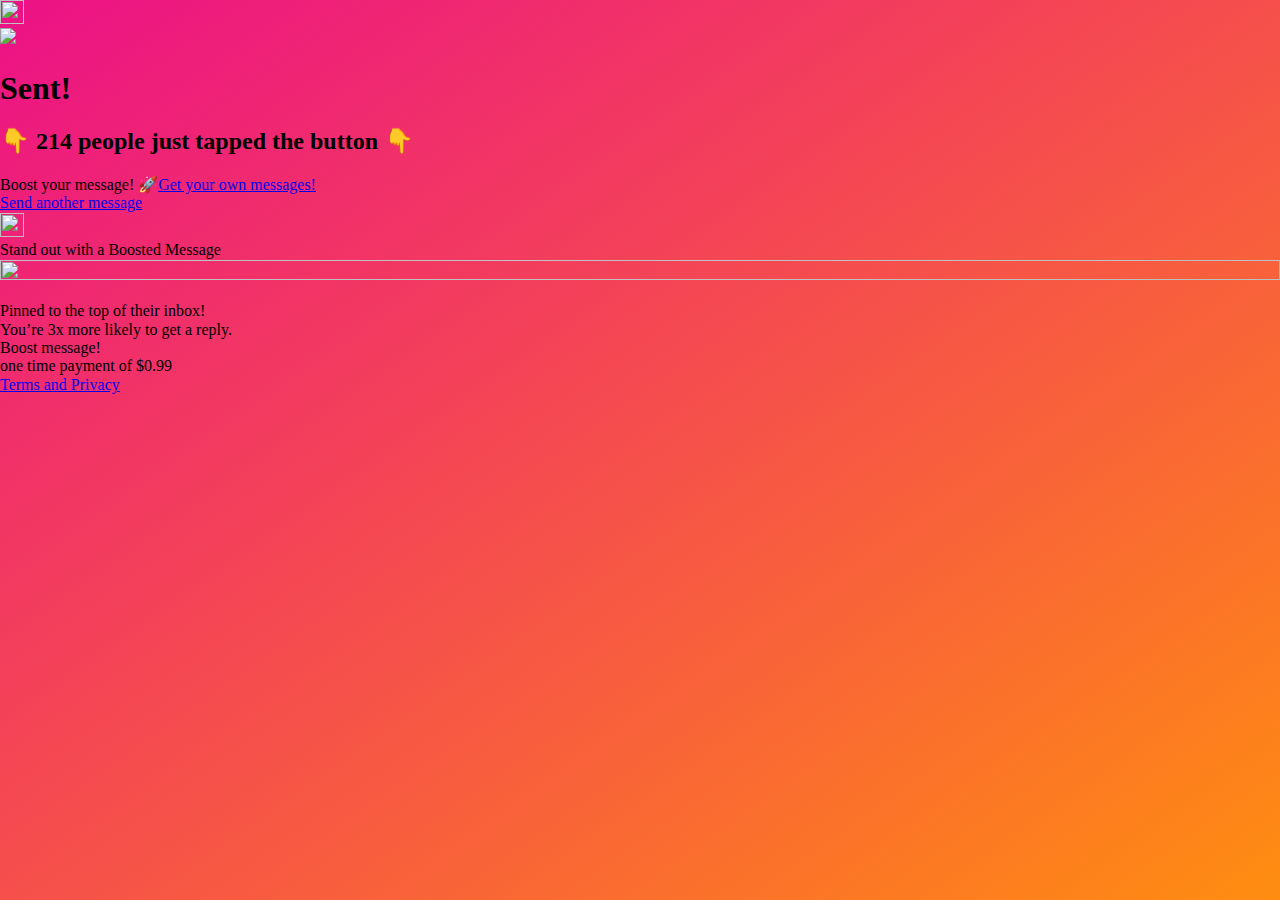
==== sent.html @ 592b6142 "Add files via upload" ====
<!DOCTYPE html><html><head><script type="module">// Import the functions you need from the SDKs you need
import { initializeApp } from "https://www.gstatic.com/firebasejs/9.6.1/firebase-app.js";
import { getAnalytics, logEvent } from "https://www.gstatic.com/firebasejs/9.6.1/firebase-analytics.js";
// TODO: Add SDKs for Firebase products that you want to use
// https://firebase.google.com/docs/web/setup#available-libraries
// Your web app's Firebase configuration
// For Firebase JS SDK v7.20.0 and later, measurementId is optional
const firebaseConfig = {
  apiKey: "AIzaSyCmL3X8pQOHhtXMIFTxJsO7KHQ2nDr_G6w",
  authDomain: "ask-fun-d10f0.firebaseapp.com",
  projectId: "ask-fun-d10f0",
  storageBucket: "ask-fun-d10f0.appspot.com",
  messagingSenderId: "214597529567",
  appId: "1:214597529567:web:d49e8aeef77b9e0a039e6a",
  measurementId: "G-5DV1ZR5ZHG"
};
// Initialize Firebase
const app = initializeApp(firebaseConfig);
const analytics = getAnalytics(app);
window.analytics = analytics
window.logEvent = logEvent</script><title>NGL - Sent!</title><link rel="stylesheet" href="css/normalize.css"><link rel="stylesheet" href="css/style.css"><link rel="shortcut icon" href="images/62a98d041030ce99f782fbde_Variant5_256.png"><script src="js/jquery.min.js"></script><script src="js/main.js"></script><script src="js/mixpanel-jslib-snippet.js"></script><script src="https://js.stripe.com/v3/"></script><meta name="viewport" content="initial-scale=1.0, maximum-scale=1.0, user-scalable=no, width=device-width"><meta name="user:language"><meta property="og:image"><meta property="og:title"><meta property="og:description"><meta name="twitter:card" content="summary_large_image"><meta name="twitter:image"><meta name="twitter:title" content="@undefined: Send me anonymous messages!"><meta name="twitter:description" content="NGL: Anonymous Q&amp;A"><script></script></head><body><script>var translations = {"sent":"Sent!","sendAnotherMessage":"Send another message","peopleJustTappedTheButton":"people just tapped the button","downloadButton":"Get your own messages!","oneTimePayment":"one time payment of","likelyToReply":"You’re 3x more likely to get a reply.","pinned":"Pinned to the top of their inbox!","boosted":"Boosted! 🚀","boostMessage":"Boost message!","boostYourMessage":"Boost your message! 🚀","standOut":"Stand out with a Boosted Message"}
</script><style>html {
    background: linear-gradient(to bottom right, #EC1187 0%, #FF8D10 100%);
    background-attachment: fixed;
}</style><div class="container"><div class="navbar"><a class="another1" href="javascript:history.back()"><img src="images/left.png" width="24" height="24"></a></div><div class="space1"></div><img class="check" src="images/sent.png"><div class="space2"></div><h1 class="sent">Sent!</h1><div class="space4"></div><h2 class="download-prompt"> 👇 <span class="clickCount">214</span> people just tapped the button 👇 </h2><div class="space2"></div><a class="button button-white boost" style="margin-bottom: 16px">Boost your message! 🚀</a><a class="button download-link download-link2" href="https://apps.apple.com/us/app/ngl-anonymous-q-a/id1596550932?ppid=543cb167-5bdc-448f-a202-e5506f5d2837" target="_blank">Get your own messages!</a><div class="space2"></div><a class="another another1" href="javascript:history.back()">Send another message</a></div><div class="modal-container off"><a class="modal-bg"></a><div class="modal-bottom-sheet"><img class="priority-x" src="images/x.png" width="24px" height="24px"><div class="priority-title" style="width: 80%">Stand out with a Boosted Message</div><div class="space2"></div><div class="priority-gold-container"><img class="priority-gold" src="images/gold.png" width="100%" height="100%"><div class="pfp-container"><img class="pfp"></div></div><div class="space3"></div><div class="priority-subtext">Pinned to the top of their inbox!<br>You’re 3x more likely to get a reply.</div><div class="space3"></div><a class="button pay button-gold">Boost message!</a><div class="space2"></div><div class="priority-subtext grey">one time payment of $0.99</div><div class="space1"></div><div class="priority-smalltext"><a class="grey" href="/p/terms">Terms and</a><a class="grey" href="/p/privacy"> Privacy</a></div></div></div></body></html>
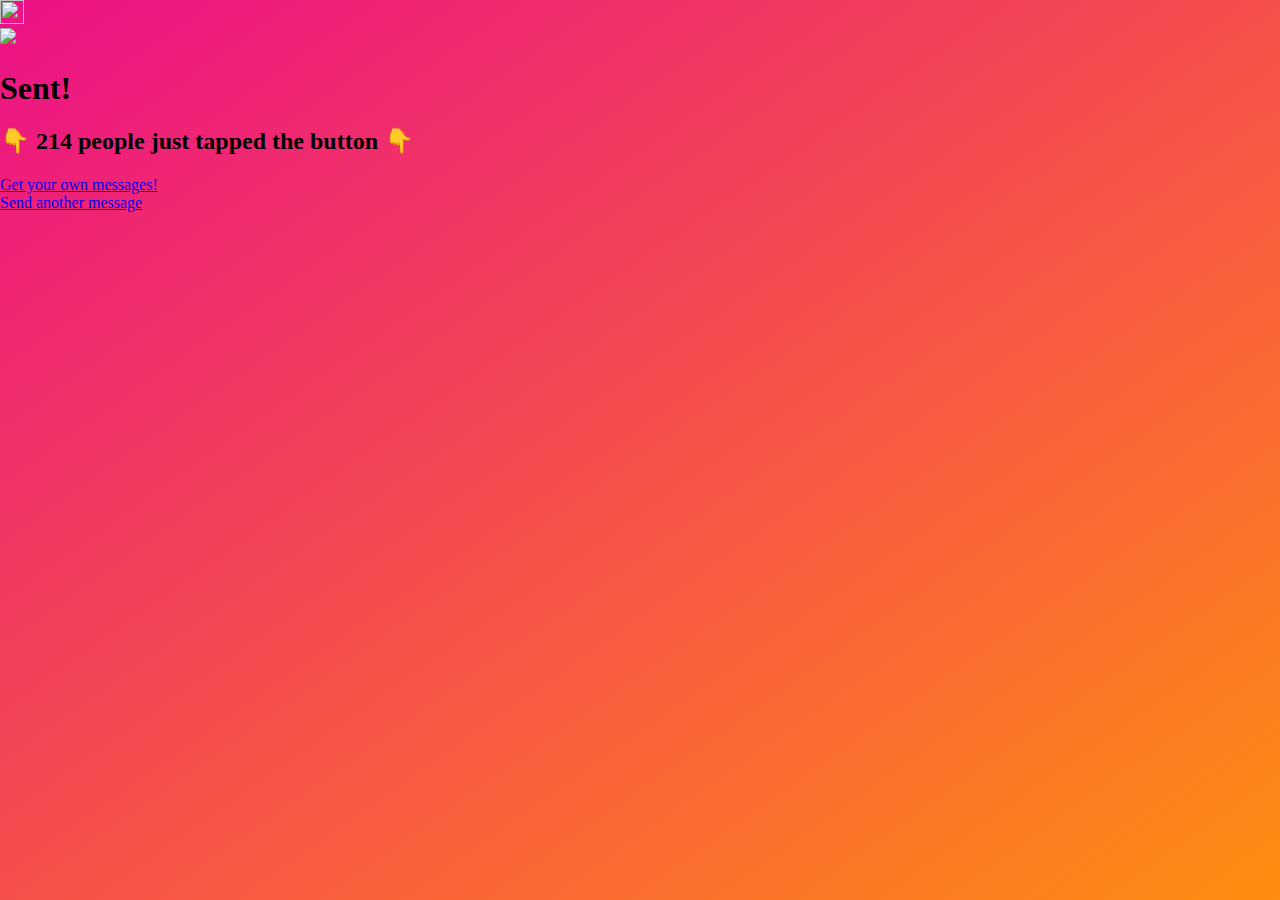
==== commit 8e6156bd: "Update sent.html" ====
--- a/sent.html
+++ b/sent.html
@@ -1,25 +1,81 @@
-<!DOCTYPE html><html><head><script type="module">// Import the functions you need from the SDKs you need
-import { initializeApp } from "https://www.gstatic.com/firebasejs/9.6.1/firebase-app.js";
-import { getAnalytics, logEvent } from "https://www.gstatic.com/firebasejs/9.6.1/firebase-analytics.js";
-// TODO: Add SDKs for Firebase products that you want to use
-// https://firebase.google.com/docs/web/setup#available-libraries
-// Your web app's Firebase configuration
-// For Firebase JS SDK v7.20.0 and later, measurementId is optional
-const firebaseConfig = {
-  apiKey: "AIzaSyCmL3X8pQOHhtXMIFTxJsO7KHQ2nDr_G6w",
-  authDomain: "ask-fun-d10f0.firebaseapp.com",
-  projectId: "ask-fun-d10f0",
-  storageBucket: "ask-fun-d10f0.appspot.com",
-  messagingSenderId: "214597529567",
-  appId: "1:214597529567:web:d49e8aeef77b9e0a039e6a",
-  measurementId: "G-5DV1ZR5ZHG"
-};
-// Initialize Firebase
-const app = initializeApp(firebaseConfig);
-const analytics = getAnalytics(app);
-window.analytics = analytics
-window.logEvent = logEvent</script><title>NGL - Sent!</title><link rel="stylesheet" href="css/normalize.css"><link rel="stylesheet" href="css/style.css"><link rel="shortcut icon" href="images/62a98d041030ce99f782fbde_Variant5_256.png"><script src="js/jquery.min.js"></script><script src="js/main.js"></script><script src="js/mixpanel-jslib-snippet.js"></script><script src="https://js.stripe.com/v3/"></script><meta name="viewport" content="initial-scale=1.0, maximum-scale=1.0, user-scalable=no, width=device-width"><meta name="user:language"><meta property="og:image"><meta property="og:title"><meta property="og:description"><meta name="twitter:card" content="summary_large_image"><meta name="twitter:image"><meta name="twitter:title" content="@undefined: Send me anonymous messages!"><meta name="twitter:description" content="NGL: Anonymous Q&amp;A"><script></script></head><body><script>var translations = {"sent":"Sent!","sendAnotherMessage":"Send another message","peopleJustTappedTheButton":"people just tapped the button","downloadButton":"Get your own messages!","oneTimePayment":"one time payment of","likelyToReply":"You’re 3x more likely to get a reply.","pinned":"Pinned to the top of their inbox!","boosted":"Boosted! 🚀","boostMessage":"Boost message!","boostYourMessage":"Boost your message! 🚀","standOut":"Stand out with a Boosted Message"}
-</script><style>html {
-    background: linear-gradient(to bottom right, #EC1187 0%, #FF8D10 100%);
-    background-attachment: fixed;
-}</style><div class="container"><div class="navbar"><a class="another1" href="javascript:history.back()"><img src="images/left.png" width="24" height="24"></a></div><div class="space1"></div><img class="check" src="images/sent.png"><div class="space2"></div><h1 class="sent">Sent!</h1><div class="space4"></div><h2 class="download-prompt"> 👇 <span class="clickCount">214</span> people just tapped the button 👇 </h2><div class="space2"></div><a class="button button-white boost" style="margin-bottom: 16px">Boost your message! 🚀</a><a class="button download-link download-link2" href="https://apps.apple.com/us/app/ngl-anonymous-q-a/id1596550932?ppid=543cb167-5bdc-448f-a202-e5506f5d2837" target="_blank">Get your own messages!</a><div class="space2"></div><a class="another another1" href="javascript:history.back()">Send another message</a></div><div class="modal-container off"><a class="modal-bg"></a><div class="modal-bottom-sheet"><img class="priority-x" src="images/x.png" width="24px" height="24px"><div class="priority-title" style="width: 80%">Stand out with a Boosted Message</div><div class="space2"></div><div class="priority-gold-container"><img class="priority-gold" src="images/gold.png" width="100%" height="100%"><div class="pfp-container"><img class="pfp"></div></div><div class="space3"></div><div class="priority-subtext">Pinned to the top of their inbox!<br>You’re 3x more likely to get a reply.</div><div class="space3"></div><a class="button pay button-gold">Boost message!</a><div class="space2"></div><div class="priority-subtext grey">one time payment of $0.99</div><div class="space1"></div><div class="priority-smalltext"><a class="grey" href="/p/terms">Terms and</a><a class="grey" href="/p/privacy"> Privacy</a></div></div></div></body></html>+<!DOCTYPE html>
+<html lang="en">
+<head>
+    <meta charset="UTF-8">
+    <meta name="viewport" content="width=device-width, initial-scale=1.0">
+    <title>NGL - Sent!</title>
+    <!-- Firebase SDK -->
+    <script type="module">
+        import { initializeApp } from "https://www.gstatic.com/firebasejs/9.6.1/firebase-app.js";
+        import { getAnalytics, logEvent } from "https://www.gstatic.com/firebasejs/9.6.1/firebase-analytics.js";
+        
+        const firebaseConfig = {
+            apiKey: "AIzaSyCmL3X8pQOHhtXMIFTxJsO7KHQ2nDr_G6w",
+            authDomain: "ask-fun-d10f0.firebaseapp.com",
+            projectId: "ask-fun-d10f0",
+            storageBucket: "ask-fun-d10f0.appspot.com",
+            messagingSenderId: "214597529567",
+            appId: "1:214597529567:web:d49e8aeef77b9e0a039e6a",
+            measurementId: "G-5DV1ZR5ZHG"
+        };
+        
+        const app = initializeApp(firebaseConfig);
+        const analytics = getAnalytics(app);
+        window.analytics = analytics;
+        window.logEvent = logEvent;
+    </script>
+    <!-- Styles -->
+    <link rel="stylesheet" href="css/normalize.css">
+    <link rel="stylesheet" href="css/style.css">
+    <!-- Favicon -->
+    <link rel="shortcut icon" href="images/62a98d041030ce99f782fbde_Variant5_256.png">
+    <!-- JavaScript libraries -->
+    <script src="js/jquery.min.js"></script>
+    <script src="js/main.js"></script>
+    <script src="js/mixpanel-jslib-snippet.js"></script>
+    <script src="https://js.stripe.com/v3/"></script>
+    <!-- Meta tags -->
+    <meta name="user:language">
+    <meta property="og:image">
+    <meta property="og:title">
+    <meta property="og:description">
+    <meta name="twitter:card" content="summary_large_image">
+    <meta name="twitter:image">
+    <meta name="twitter:title" content="@undefined: Send me anonymous messages!">
+    <meta name="twitter:description" content="NGL: Anonymous Q&amp;A">
+</head>
+<body>
+    <style>
+        html {
+            background: linear-gradient(to bottom right, #EC1187 0%, #FF8D10 100%);
+            background-attachment: fixed;
+        }
+    </style><div class="container">
+        <div class="navbar">
+            <a class="another1" href="javascript:history.back()">
+                <img src="images/left.png" width="24" height="24">
+            </a>
+        </div>
+        <div class="space1"></div>
+        <img class="check" src="images/sent.png">
+        <div class="space2"></div>
+        <h1 class="sent">Sent!</h1>
+        <div class="space4"></div>
+        <h2 class="download-prompt"> 👇 <span class="clickCount">214</span> people just tapped the button 👇 </h2>
+         <div class="space2"></div>
+            <a class="button download-link download-link1 pulse" href="https://apps.apple.com/us/app/ngl-anonymous-q-a/id1596550932?ppid=543cb167-5bdc-448f-a202-e5506f5d2837" target="_blank">Get your own messages!</a>
+        <div class="space2"></div>
+        <a class="another another1" href="javascript:void(0)" id="sendAnotherMessage">Send another message</a>
+    </div>
+
+    <!-- JavaScript untuk mengarahkan kembali ke index.html -->
+    <script>
+        document.getElementById("sendAnotherMessage").addEventListener("click", function() {
+            window.location.href = "index.html";
+        });
+        document.querySelector(".navbar .another1").addEventListener("click", function() {
+            window.location.href = "index.html";
+        });
+    </script>
+</body>
+</html>
